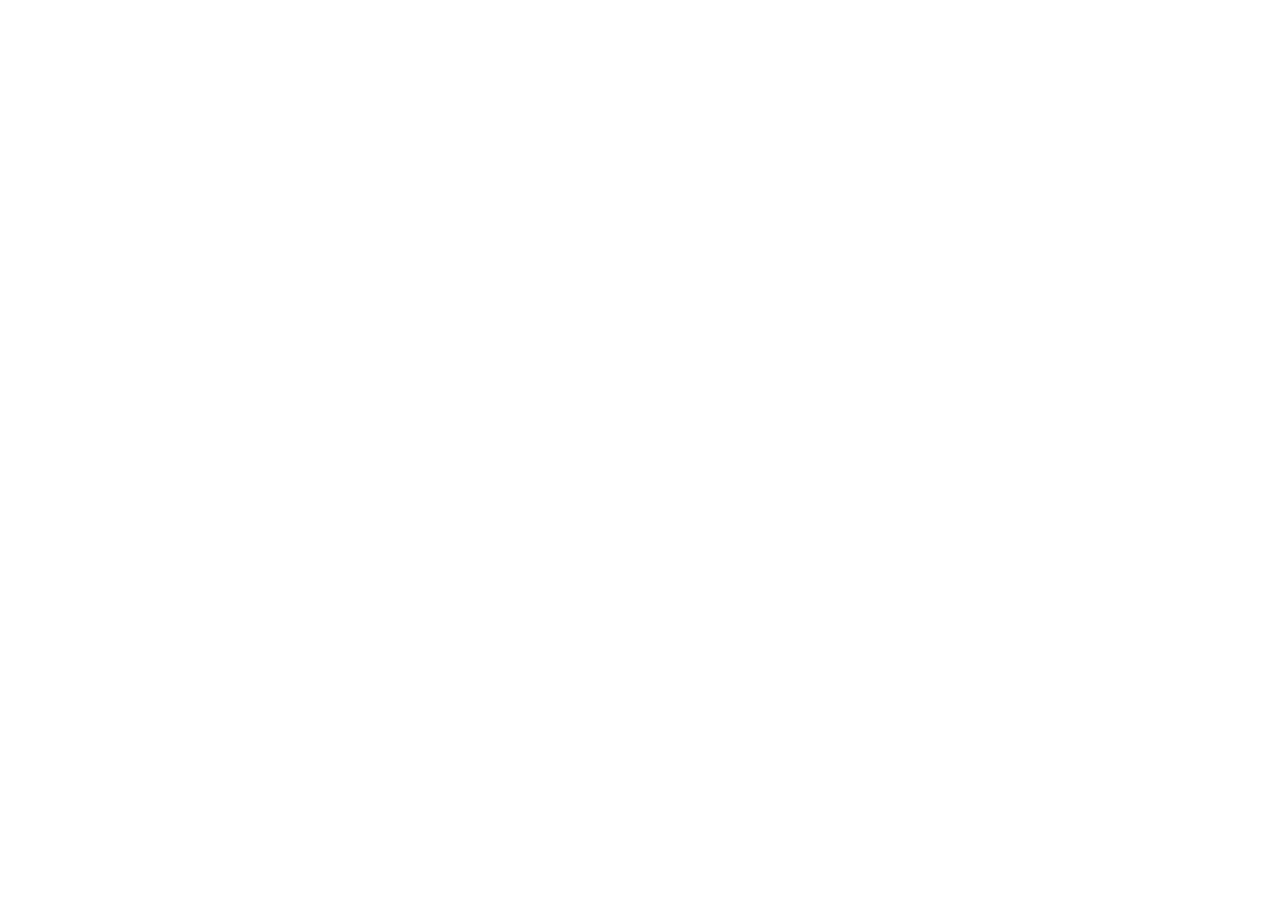
==== parches-ciclovida/app/web/index.html @ 877c0345 "update" ====
<!DOCTYPE html>
<html>
<head>
  <!--
    If you are serving your web app in a path other than the root, change the
    href value below to reflect the base path you are serving from.

    The path provided below has to start and end with a slash "/" in order for
    it to work correctly.

    For more details:
    * https://developer.mozilla.org/en-US/docs/Web/HTML/Element/base

    This is a placeholder for base href that will be replaced by the value of
    the `--base-href` argument provided to `flutter build`.
  -->
  <base href="$FLUTTER_BASE_HREF">

  <meta charset="UTF-8">
  <meta content="IE=Edge" http-equiv="X-UA-Compatible">
  <meta name="description" content="A new Flutter project.">

  <!-- iOS meta tags & icons -->
  <meta name="mobile-web-app-capable" content="yes">
  <meta name="apple-mobile-web-app-status-bar-style" content="black">
  <meta name="apple-mobile-web-app-title" content="parches_ciclovida">
  <link rel="apple-touch-icon" href="icons/Icon-192.png">

  <!-- Favicon -->
  <link rel="icon" type="image/png" href="favicon.png"/>

  <title>parches_ciclovida</title>
  <link rel="manifest" href="manifest.json">
</head>
<body>
  <script src="flutter_bootstrap.js" async></script>
</body>
</html>
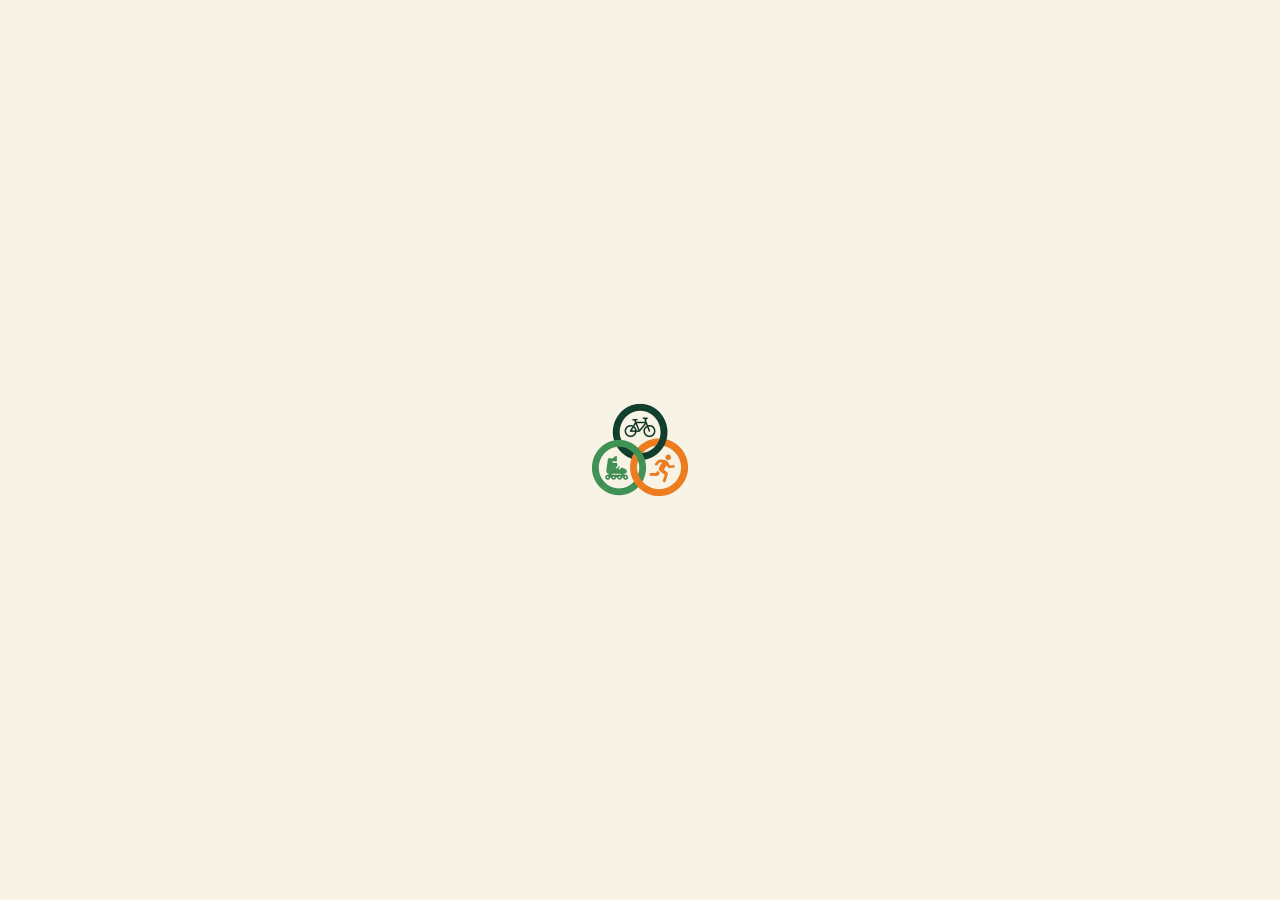
==== commit ac6ee366: "nuevos cambios" ====
--- a/parches-ciclovida/app/web/index.html
+++ b/parches-ciclovida/app/web/index.html
@@ -18,21 +18,38 @@
 
   <meta charset="UTF-8">
   <meta content="IE=Edge" http-equiv="X-UA-Compatible">
-  <meta name="description" content="A new Flutter project.">
+  <meta name="description" content="Sal en parche a la CicloVida de Cali: grupos de estudiantes universitarios verificados que van juntos cada domingo.">
+  <meta name="theme-color" content="#20784E">
 
   <!-- iOS meta tags & icons -->
   <meta name="mobile-web-app-capable" content="yes">
-  <meta name="apple-mobile-web-app-status-bar-style" content="black">
-  <meta name="apple-mobile-web-app-title" content="parches_ciclovida">
-  <link rel="apple-touch-icon" href="icons/Icon-192.png">
+  <meta name="apple-mobile-web-app-status-bar-style" content="default">
+  <meta name="apple-mobile-web-app-title" content="Parches CicloVida">
+  <!-- iOS redondea el ícono solo: va el cuadrado completo, sin esquinas transparentes -->
+  <link rel="apple-touch-icon" href="icons/Icon-maskable-192.png">
 
   <!-- Favicon -->
   <link rel="icon" type="image/png" href="favicon.png"/>
 
-  <title>parches_ciclovida</title>
+  <title>Parches CicloVida</title>
   <link rel="manifest" href="manifest.json">
+  <style>
+    body { margin: 0; background: #F7F3E5; }
+    /* Mientras Flutter arranca: los anillos del logo, en vez de una página en blanco */
+    #carga { position: fixed; inset: 0; display: flex; align-items: center; justify-content: center; }
+    #carga img { width: 96px; height: 96px; animation: latir 1.4s ease-in-out infinite; }
+    @keyframes latir { 50% { transform: scale(0.92); opacity: 0.8; } }
+    @media (prefers-reduced-motion: reduce) { #carga img { animation: none; } }
+  </style>
 </head>
 <body>
+  <div id="carga" aria-label="Cargando Parches CicloVida" role="img"><img src="icons/carga.png" alt=""></div>
+  <script>
+    window.addEventListener('flutter-first-frame', function () {
+      var carga = document.getElementById('carga');
+      if (carga) carga.remove();
+    });
+  </script>
   <script src="flutter_bootstrap.js" async></script>
 </body>
 </html>
